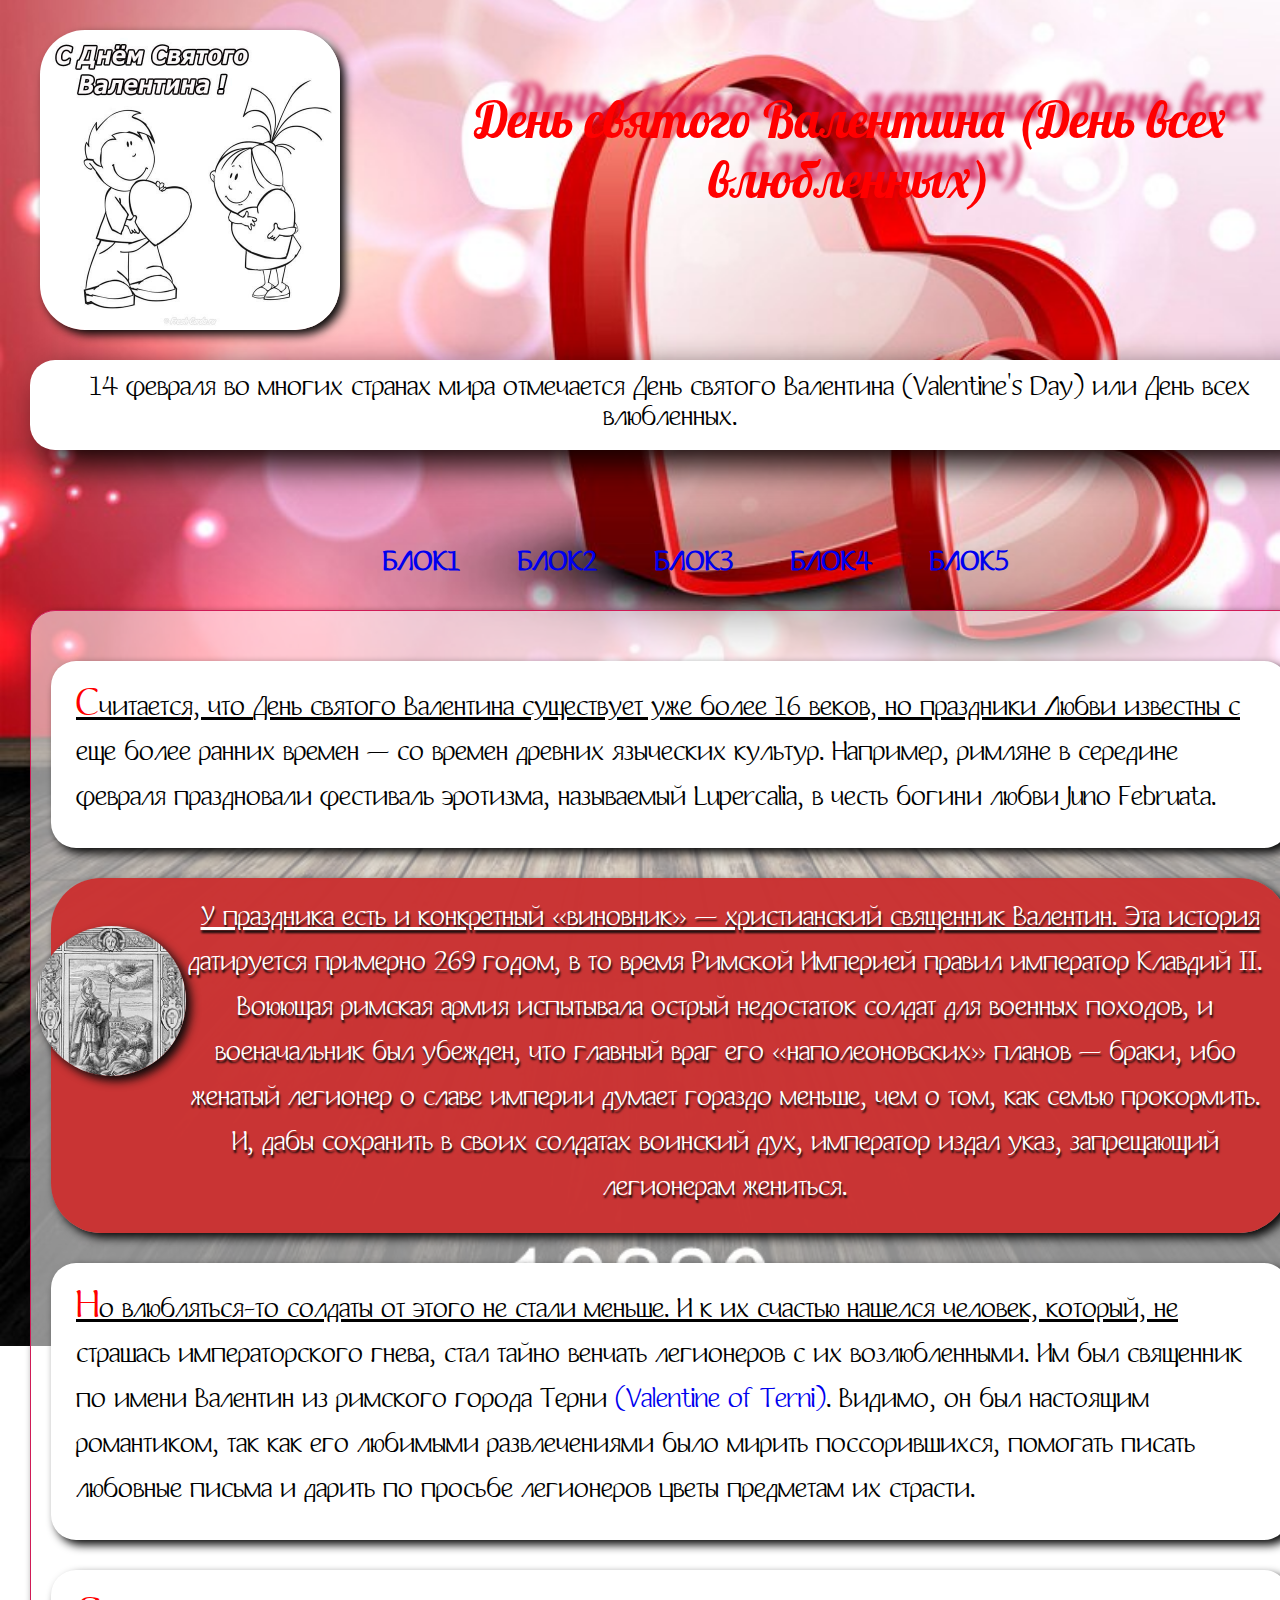
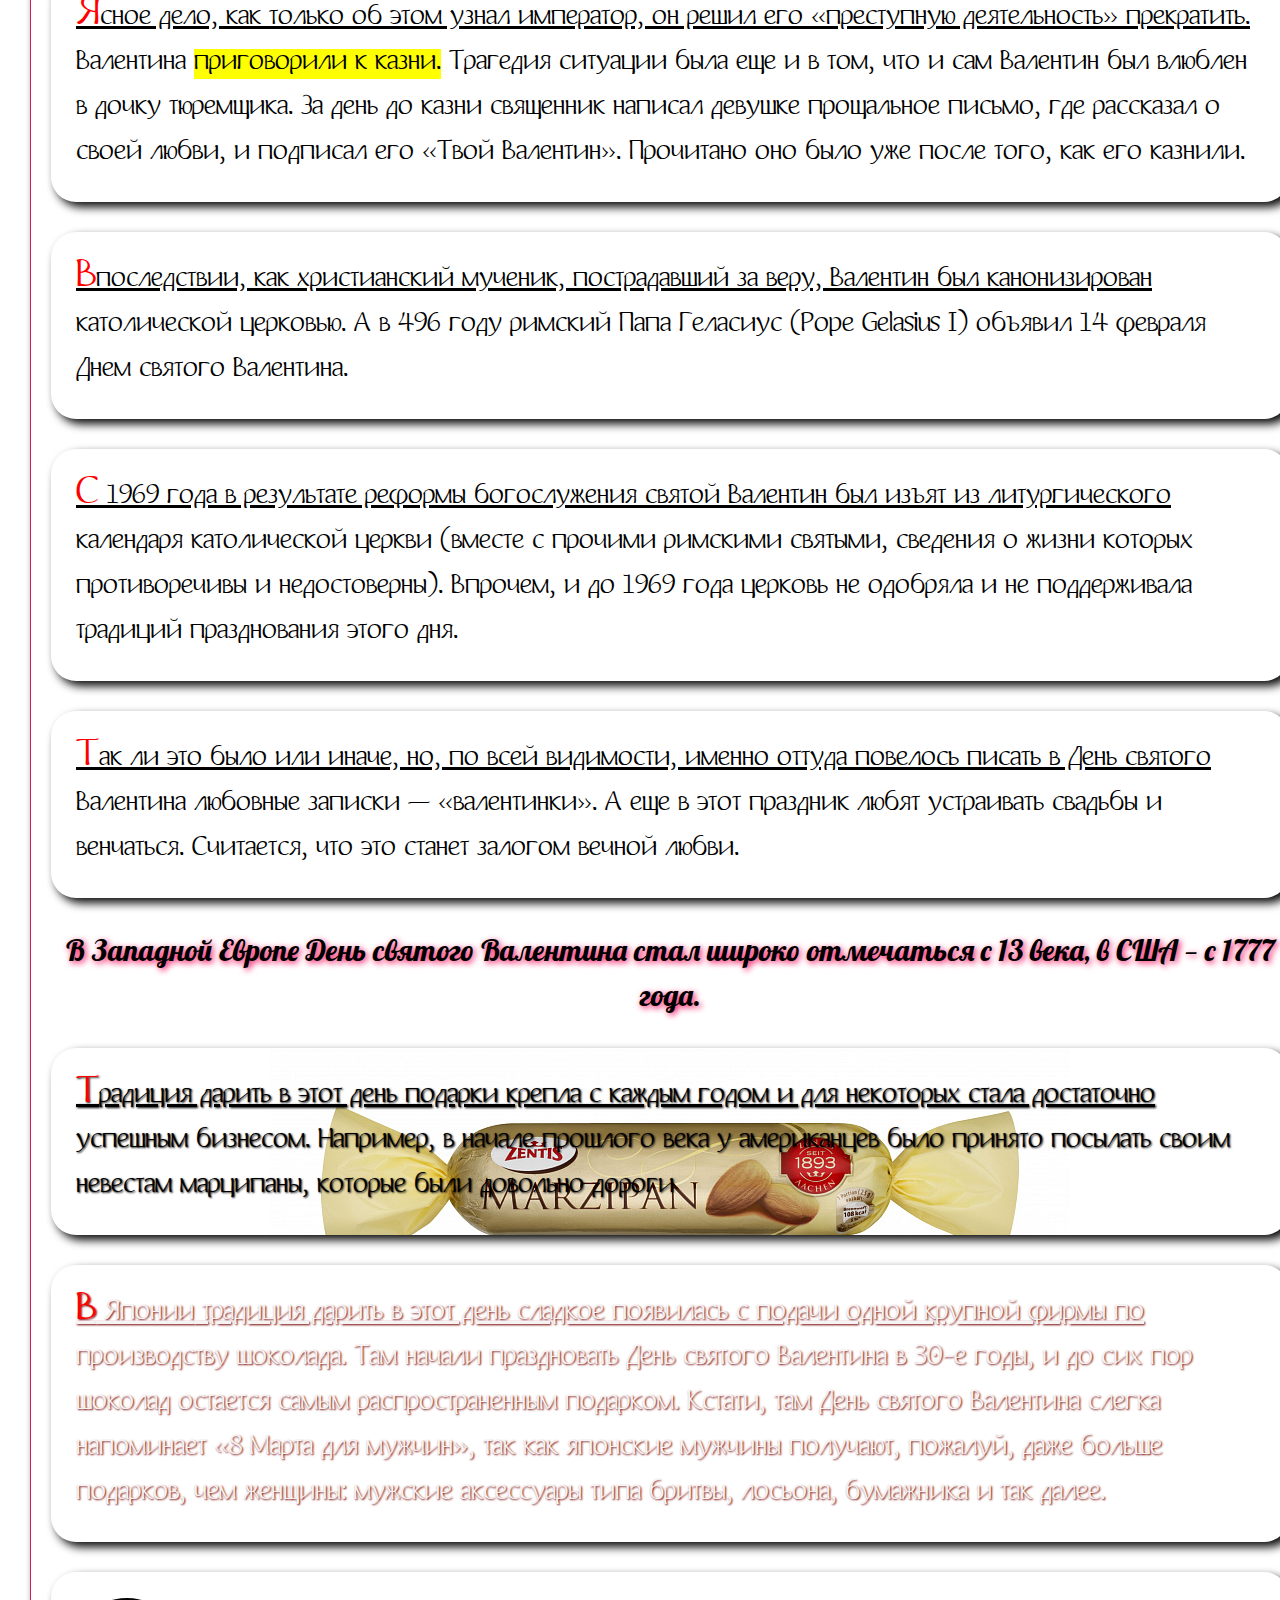
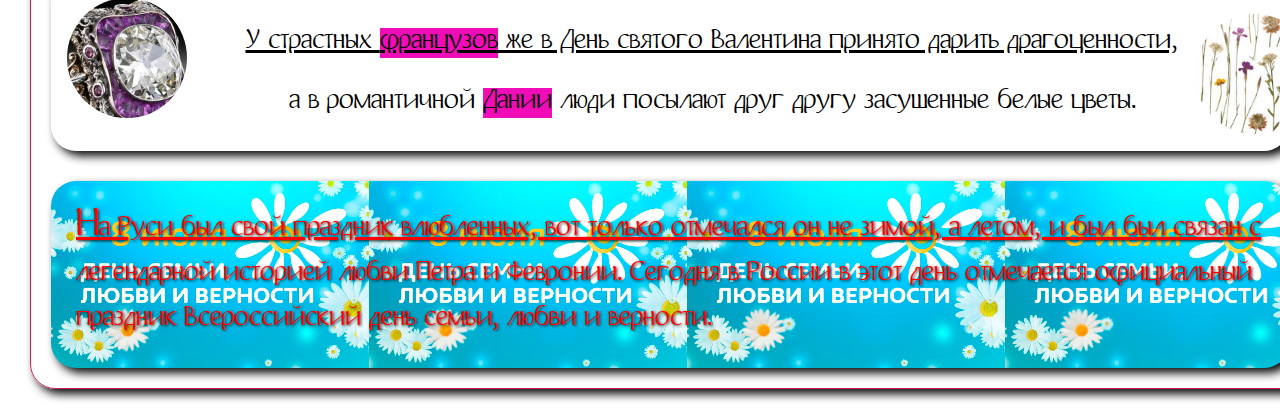
==== index.html @ e84cb050 "Add files via upload" ====
<!DOCTYPE html>
<html lang="ru">

<head>
    <meta charset="UTF-8">
    <meta name="viewport" content="width=device-width, initial-scale=1.0">
    <title>lesson_8</title>
    <link rel="stylesheet" href="css/style.css">
</head>




<body>

    <div class="wrapper">
        <div class="container">


            <header class="header">
                <img src="img/valentin.jpg" alt="">
                <h1>День святого Валентина (День всех влюбленных)</h1>

                <p>14 февраля во многих странах мира отмечается День святого Валентина (Valentine's Day) или День всех влюбленных.</p>
            </header>

            <nav class="nav">
                <ul>
                    <li>
                        <a href="#block1">Блок1</a>
                    </li>
                    <li>
                        <a href="#block2">Блок2</a>
                    </li>
                    <li>
                        <a href="#block3">Блок3</a>
                    </li>
                    <li>
                        <a href="#block4">Блок4</a>
                    </li>
                    <li>
                        <a href="#block5">Блок5</a>
                    </li>
                </ul>
            </nav>
            <main class="main">
                <div class="text">

                    <p class='block1' id="block1">Считается, что <span>День святого Валентина</span> существует уже более 16 веков, но праздники Любви известны с еще более ранних времен — со времен древних языческих культур. Например, римляне в середине февраля праздновали фестиваль
                        эротизма, называемый Lupercalia, в честь богини любви Juno Februata.</p>
                    <p>У праздника есть и конкретный «виновник» — христианский священник Валентин. Эта история датируется примерно 269 годом, в то время Римской Империей правил император Клавдий II. Воюющая римская армия испытывала острый недостаток солдат
                        для военных походов, и военачальник был убежден, что главный враг его «наполеоновских» планов — браки, ибо женатый легионер о славе империи думает гораздо меньше, чем о том, как семью прокормить. И, дабы сохранить в своих солдатах
                        воинский дух, император издал указ, запрещающий легионерам жениться.</p>
                    <p class='block3' id="block3">Но влюбляться-то солдаты от этого не стали меньше. И к их счастью нашелся человек, который, не страшась императорского гнева, стал тайно венчать легионеров с их возлюбленными. Им был священник по имени Валентин из римского города Терни
                        <a class="link" href="#img">(Valentine of Terni)</a>. Видимо, он был настоящим романтиком, так как его любимыми развлечениями было мирить поссорившихся, помогать писать любовные письма и дарить по просьбе легионеров цветы предметам
                        их страсти.</p>
                    <img class="valentin" id="img" src="img/4775.jpg" alt="">
                    <p class='block4' id="block4">
                        Ясное дело, как только об этом узнал император, он решил его «преступную деятельность» прекратить. Валентина <mark>приговорили к казни.</mark> Трагедия ситуации была еще и в том, что и сам Валентин был влюблен в дочку тюремщика.
                        За день до казни священник написал девушке прощальное письмо, где рассказал о своей любви, и подписал его «Твой Валентин». Прочитано оно было уже после того, как его казнили.
                    </p>
                    <p class='block2' id="block2">
                        Впоследствии, как христианский мученик, пострадавший за веру, Валентин был канонизирован католической церковью. А в 496 году римский Папа Геласиус (Pope Gelasius I) объявил 14 февраля Днем святого Валентина.
                    </p>
                    <p>
                        С 1969 года в результате реформы богослужения святой Валентин был изъят из литургического календаря католической церкви (вместе с прочими римскими святыми, сведения о жизни которых противоречивы и недостоверны). Впрочем, и до 1969 года церковь не одобряла
                        и не поддерживала традиций празднования этого дня.
                    </p>
                    <p>Так ли это было или иначе, но, по всей видимости, именно оттуда повелось писать в День святого Валентина любовные записки — «валентинки». А еще в этот праздник любят устраивать свадьбы и венчаться. Считается, что это станет залогом
                        вечной любви.</p>
                    <h2>
                        В Западной Европе День святого Валентина стал широко отмечаться с 13 века, в США — с 1777 года.
                    </h2>
                    <p class="marcipan">
                        Традиция дарить в этот день подарки крепла с каждым годом и для некоторых стала достаточно успешным бизнесом. Например, в начале прошлого века у американцев было принято посылать своим невестам марципаны, которые были довольно дороги
                    </p>
                    <div>
                        <p class="shokolad"><span>В Японии</span> традиция дарить в этот день сладкое появилась с подачи одной крупной фирмы по производству шоколада. Там начали праздновать День святого Валентина в 30-е годы, и до сих пор шоколад остается самым распространенным
                            подарком. Кстати, там День святого Валентина слегка напоминает «8 Марта для мужчин», так как японские мужчины получают, пожалуй, даже больше подарков, чем женщины: мужские аксессуары типа бритвы, лосьона, бумажника и так далее.</p>

                    </div>
                    <div class="strasti">
                        <p class="francia">У страстных <span>французов</span> же в День святого Валентина принято дарить драгоценности, <br> а в романтичной <span class="dania"> Дании</span> люди посылают друг другу засушенные белые цветы.</p>
                    </div>
                    <p class='block5' id="block5">На Руси был свой праздник влюбленных, вот только отмечался он не зимой, а летом, и был был связан с легендарной историей любви Петра и Февронии. Сегодня в России в этот день отмечается официальный праздник Всероссийский день семьи,
                        любви и верности.</p>
                </div>
            </main>
            <footer class="footer"></footer>

        </div>
</body>

</html>
---- css/style.css ----
@import url('https://fonts.googleapis.com/css?family=Lobster:regular&display=swap&subset=cyrillic-ext');
@font-face {
    font-family: 'Ozme';
    src: url('../fonts/Ozme-Regular.woff2') format('woff2'), url('../fonts/Ozme-Regular.woff') format('woff');
    font-weight: normal;
    font-style: normal;
    font-display: swap;
}

*,
*::before,
*::after {
    margin: 0;
    padding: 0;
    border: 0;
}

li {
    list-style: none;
}

a,
a:visited {
    text-decoration: none;
}

a:hover {
    text-decoration: none;
}

h1,
h2,
h3,
h4,
h5,
h6 {
    font-weight: inherit;
    font-size: inherit;
    font-family: 'Lobster', cursive;
}

img {
    vertical-align: top;
}

body {
    line-height: 1;
    font-family: 'Ozme';
    font-size: 30px;
}

.wrapper {
    background: url('../img/fon.jpg') 0 0 /245px fixed;
}

.container {
    margin: 0px auto;
    max-width: 100%;
    width: 1450px;
    padding: 30px;
    background: url('../img/fon2.jpeg') center/cover fixed no-repeat;
}

header {
    margin: 0px 0px 100px 0px;
}

main {
    background-color: rgba(255, 255, 255, 0.555);
    border-radius: 25px;
    padding: 20px;
    border: 1px solid #d01b57;
    display: block;
    line-height: 45px;
    box-shadow: 5px 5px 10px #0a0a0a;
}

nav {
    text-align: center;
    margin: 0px 0px 30px 0px;
}

nav li {
    display: inline-block;
    padding: 0px 0px 0px 50px;
    text-transform: uppercase;
    font-weight: 700;
}

nav a:hover {
    text-decoration: underline;
}

nav a:active {
    background-color: #fff;
}

nav a:visited {
    color: red;
}

.text span:hover {
    background-color: rgb(240, 20, 174);
    border-radius: 25px;
    padding: 0px 10px 0px 10px;
    color: #fff;
}

header {
    text-align: center;
}

.header p {
    background-color: #fff;
    display: inline-block;
    border-radius: 25px;
    padding: 15px 30px;
    box-shadow: 15px 15px 35px #0c0000;
}

.header img {
    border-radius: 15%;
    max-width: 100%;
    width: 300px;
    float: left;
    margin: 0px 50px 30px 10px;
    box-shadow: 5px 5px 10px #0a0a0a;
}

h1 {
    padding: 60px 0px 0px 0px;
    font-size: 50px;
    font-weight: 400;
    line-height: 60px;
    color: red;
    text-shadow: 36px -18px 6px #d01b57;
}

h2 {
    text-align: center;
    text-shadow: 2px 2px 6px #f80556;
    margin: 30px 0px 0px 0px;
}

.text p::first-line {
    text-decoration: underline;
}

.shokolad {
    background: url('../img/shokolad.jpg') center/cover fixed no-repeat;
    color: #f5f3f3;
    text-shadow: 1px 1px 2px #770303;
}

.shokolad p::first-line {
    text-decoration: none;
}

.marcipan {
    background: url('../img/marcipan.jpg') top center /auto no-repeat;
    text-shadow: 1px 1px 2px #0a0a0a;
}

.francia span {
    background-color: rgb(240, 13, 183);
}

.francia p {
    text-transform: capitalize;
}

.francia::before {
    content: '';
    display: inline-block;
    width: 120px;
    height: 120px;
    margin: 0 0px 0px 0;
    border-radius: 50%;
    background: url('../img/dragocin.jpg') -60px -30px/200px no-repeat;
    margin: 1px 59px -70px -96px;
}

.strasti {
    text-align: center;
}

.francia::after {
    content: '';
    display: inline-block;
    width: 120px;
    height: 120px;
    border-radius: 50%;
    background: url('../img/flowers.jpg') center/200px no-repeat;
    margin: -52px -263px -26px 59px;
}

.text p {
    border-radius: 25px;
    padding: 25px;
    box-shadow: 5px 5px 10px #0a0a0a;
    margin: 30px 0px 0px 0px;
    background-color: #fff;
}

.text p:first-letter {
    color: red;
    font-size: 45px;
}

.text p:hover {
    box-shadow: 0px 0px 0px #f5f3f3;
}

text:last-of-type {
    background-color: rgba(202, 51, 51, 0.993);
}

.text p:nth-child(2) {
    background-color: rgba(202, 51, 51, 0.993);
    border-radius: 50px;
    padding: 20px 20px 20px 130px;
    text-align: center;
    color: #fff;
    text-shadow: 1px 3px 2px #0a0a0a;
}

.text p:nth-child(2)::before {
    content: "";
    display: inline-block;
    border-radius: 50%;
    width: 150px;
    height: 150px;
    background: url('../img/4775.jpg') 0 0/ cover no-repeat;
    box-shadow: 5px 5px 10px #0a0a0a;
    margin: -81px 15px -151px -155px;
}

.text p:nth-child(2):hover {
    box-shadow: 5px 5px 10px #0a0a0a;
}

.link:focus {
    outline: 1px solid red;
    background-color: rgb(233, 17, 17);
    color: #fff;
}

.link:hover {
    text-decoration: underline;
}

.link:visited {
    color: rgb(224, 13, 196);
}

.valentin {
    display: none;
    width: 250px;
    margin: 30px auto;
}

.valentin:target {
    display: block;
}

.block1:target {
    background-color: rgb(17, 233, 222);
    color: #fff;
}

.block2:target {
    background-color: rgb(231, 228, 17);
    color: #fff;
}

.block3:target {
    background-color: rgb(17, 154, 233);
    color: #fff;
}

.block4:target {
    background-color: rgb(49, 17, 233);
    color: #fff;
}

.block5:target {
    background-color: rgb(233, 17, 143);
    color: #fff;
}

.block5 {
    font-weight: 500;
    color: red;
    text-shadow: 1px 1px 3px rgb(17, 17, 17);
    background: url('../img/dey.jpg') 0px 0px/contain repeat-x;
}
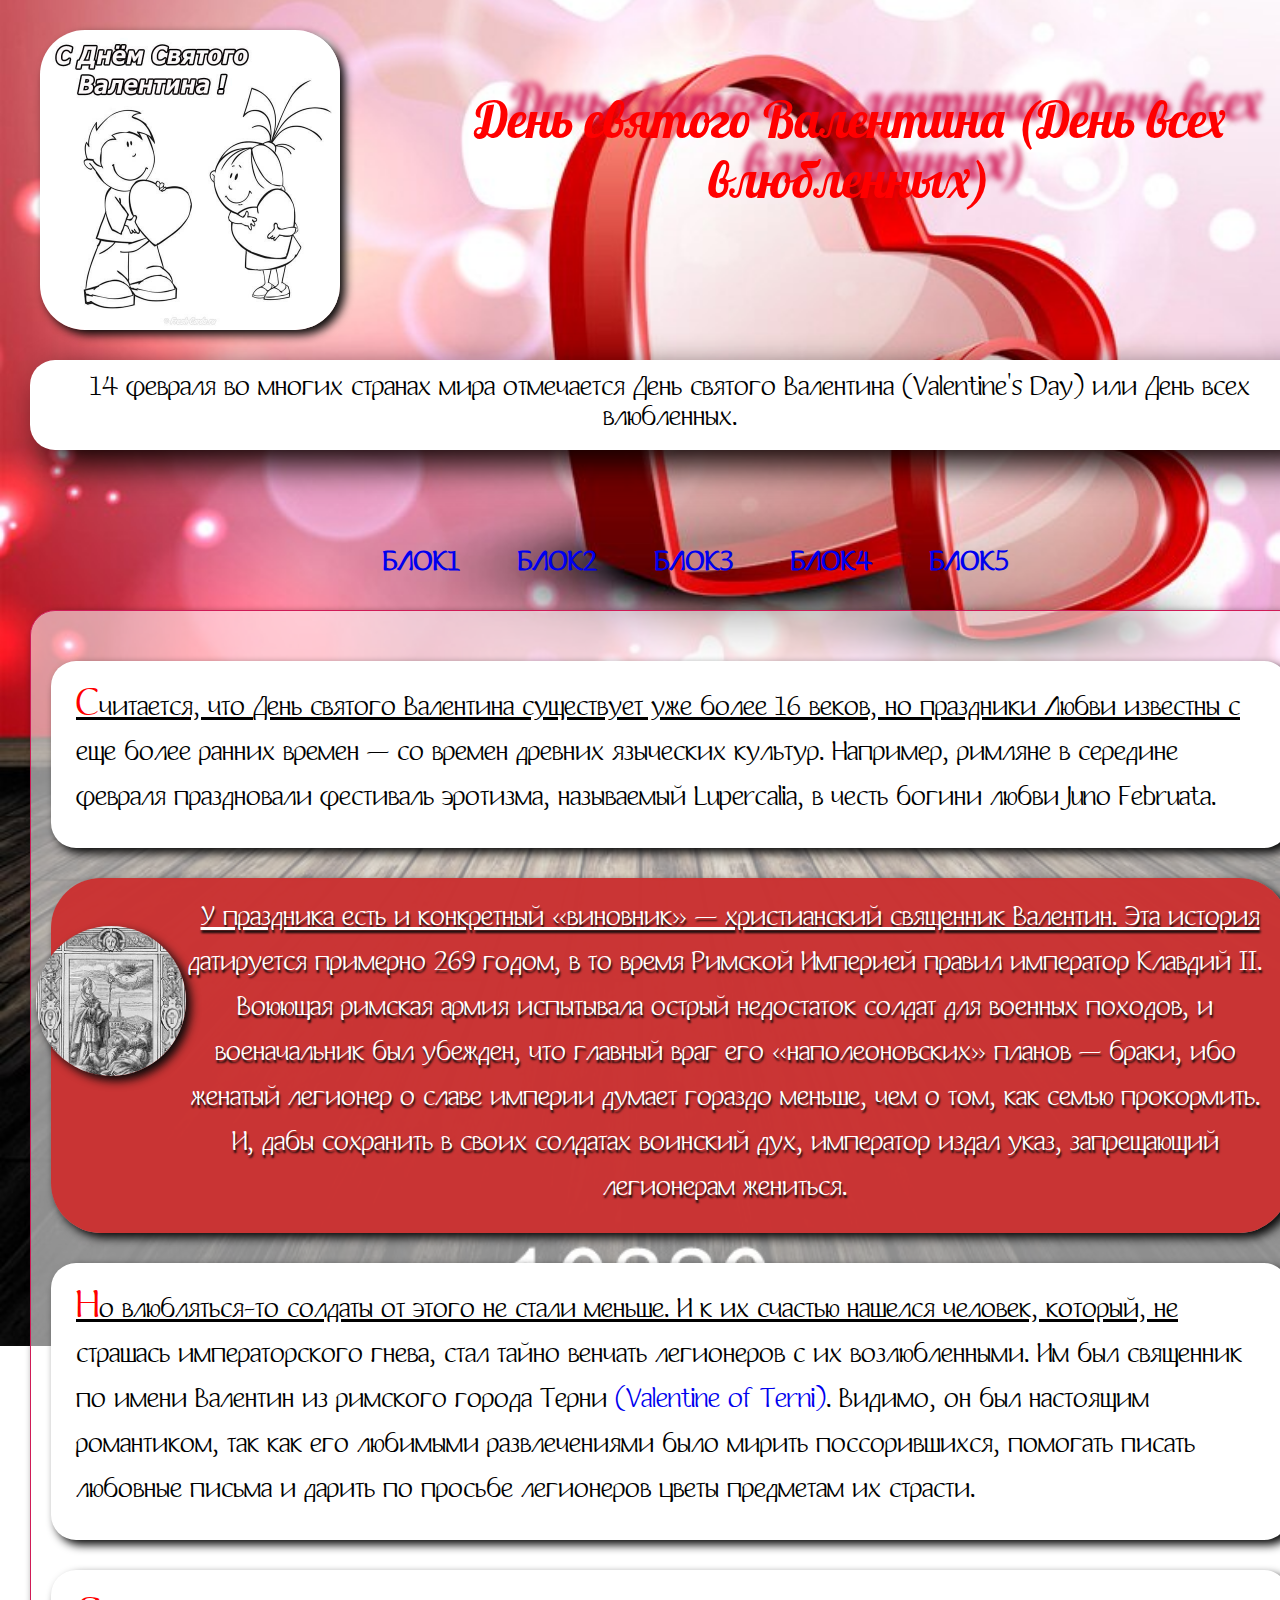
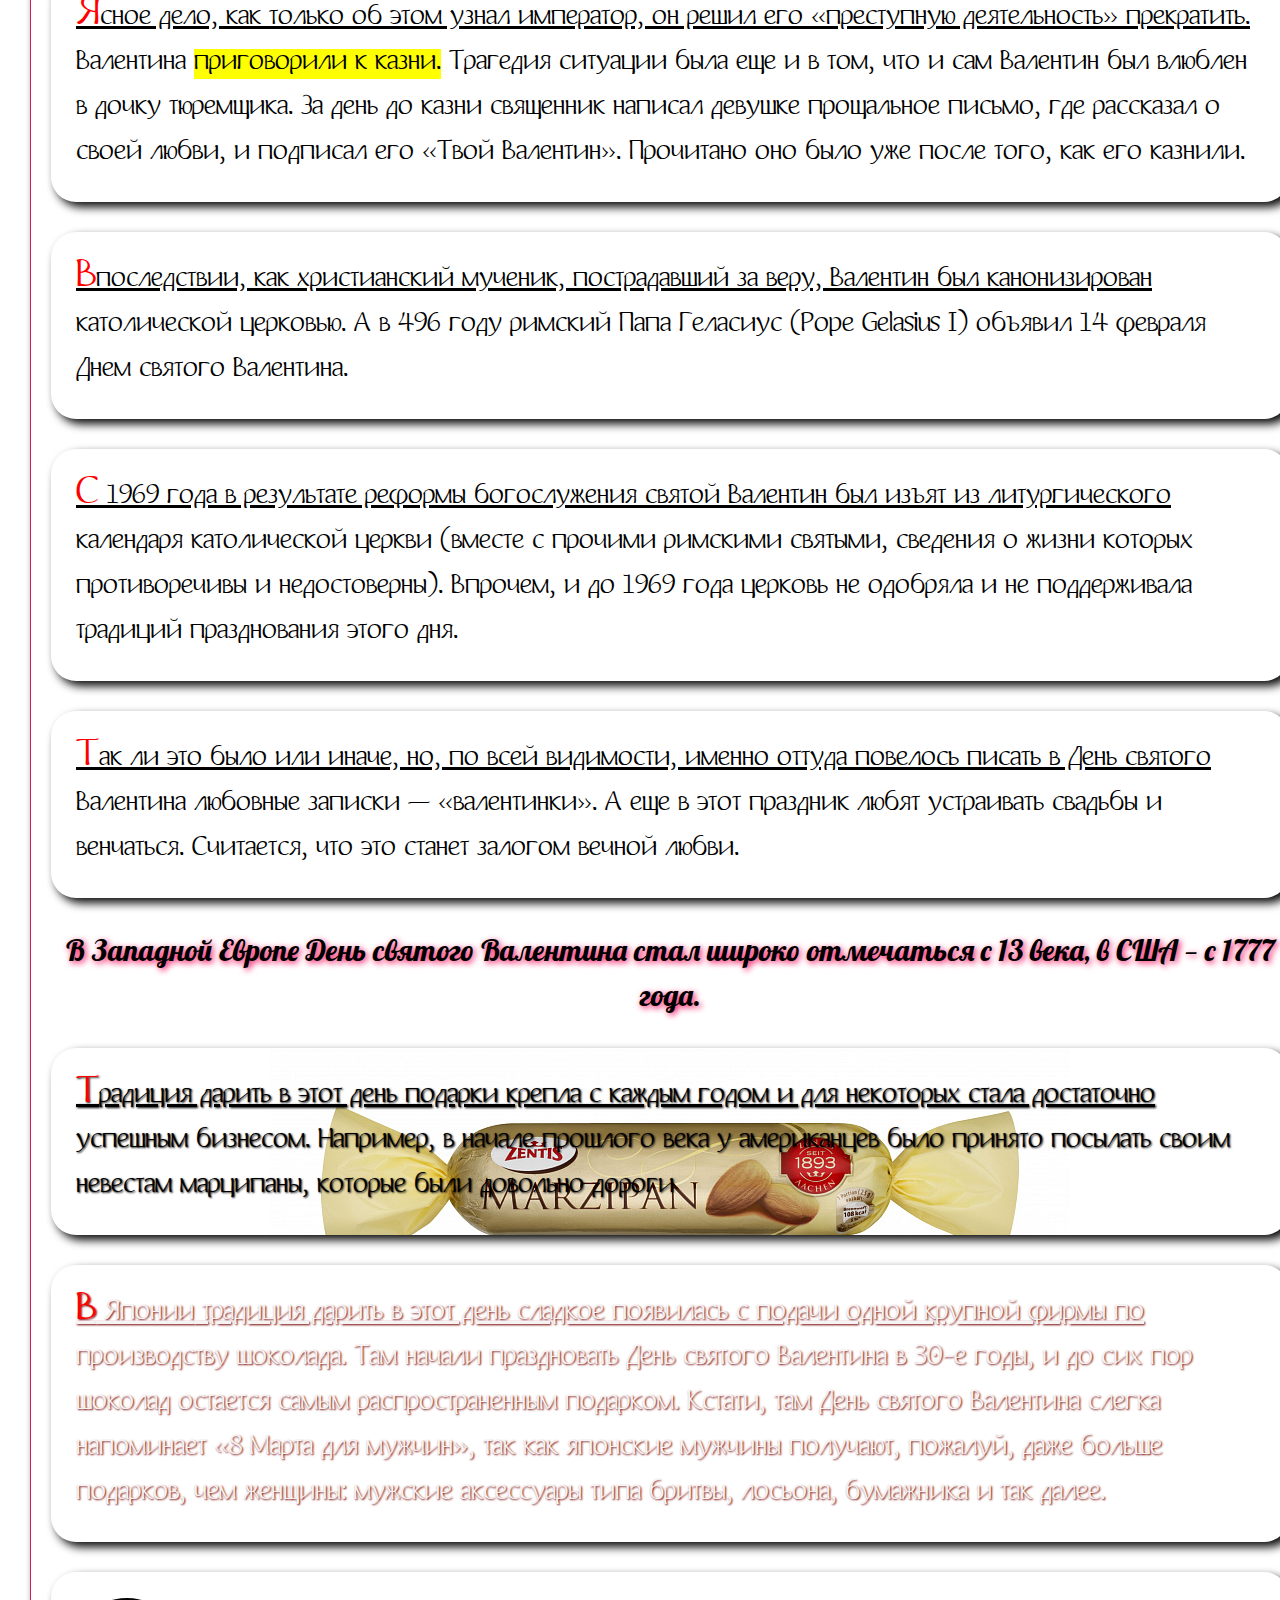
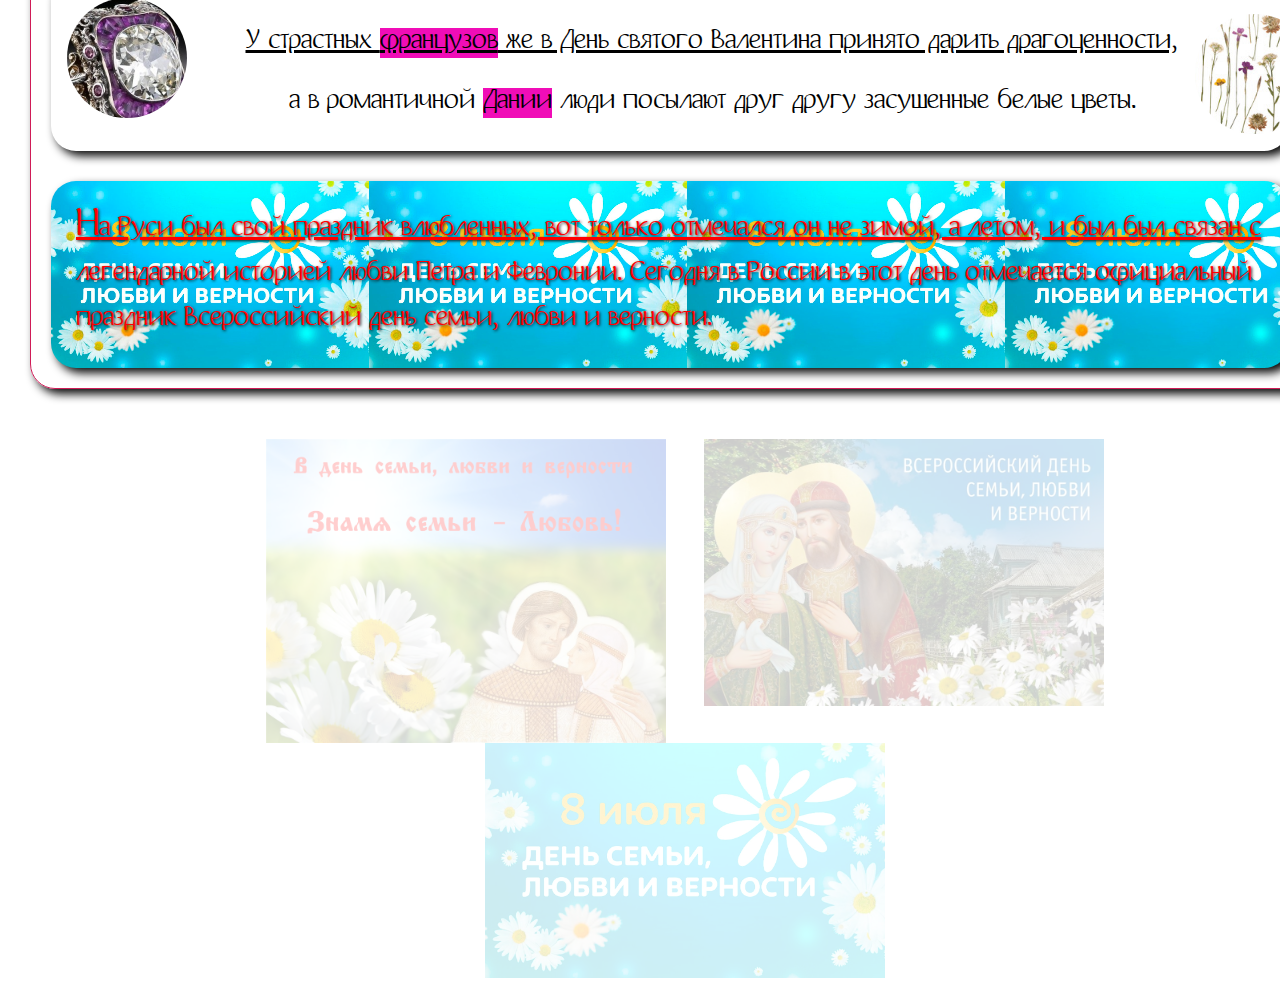
==== commit d2f24724: "Add files via upload" ====
--- a/index.html
+++ b/index.html
@@ -86,9 +86,15 @@
                         любви и верности.</p>
                 </div>
             </main>
-            <footer class="footer"></footer>
+            <footer class="footer">
+                <a href="#"><img src="img/b956389a3cfc5a76da65a25135a25196.jpg" alt=""></a>
+                <img src="img/4840_big.jpg" alt="">
+                <a href="#"> <img src="img/dey.jpg" alt=""></a>
+
+            </footer>
 
         </div>
+    </div>
 </body>
 
 </html>--- a/css/style.css
+++ b/css/style.css
@@ -293,4 +293,51 @@
     color: red;
     text-shadow: 1px 1px 3px rgb(17, 17, 17);
     background: url('../img/dey.jpg') 0px 0px/contain repeat-x;
+}
+
+footer img {
+    width: 400px;
+    margin: 0px 0px 0px 30px;
+}
+
+footer img {
+    opacity: 0.2;
+}
+
+footer img:hover {
+    opacity: 1;
+    box-shadow: 5px 5px 10px #0a0a0a;
+}
+
+footer {
+    text-align: center;
+    margin: 50px 0px 0px 0px;
+}
+
+footer::before {
+    content: '';
+    background: url('../img/angel.jpg') 0 0/300px no-repeat;
+    width: 300px;
+    height: 300px;
+    display: inline-block;
+    margin-left: -286px;
+    display: none;
+}
+
+footer::after {
+    content: '';
+    background: url('../img/2248.jpg') 0 0/300px no-repeat;
+    width: 300px;
+    height: 300px;
+    display: inline-block;
+    margin-right: -342px;
+    display: none;
+}
+
+footer:hover::before {
+    display: inline-block;
+}
+
+footer:hover::after {
+    display: inline-block;
 }